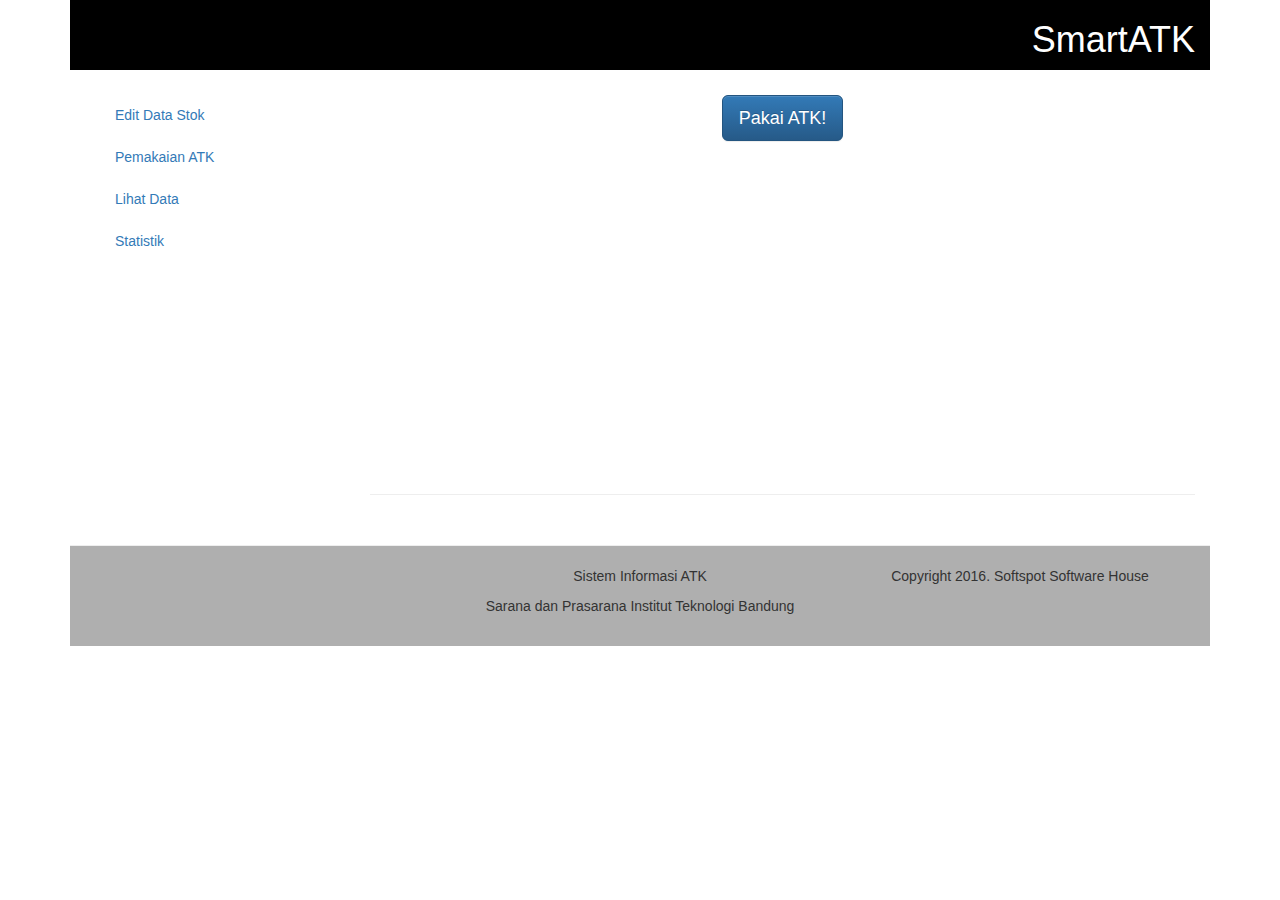
==== index.html @ ea4728b8 "Fixed some text errors" ====
<!DOCTYPE html>
<!--
To change this license header, choose License Headers in Project Properties.
To change this template file, choose Tools | Templates
and open the template in the editor.
-->
<html>
    <head>
        <meta charset="UTF-8">
        <meta name="viewport" content="width=device-width, initial-scale=1.0">
        <title>SmartATK</title>
        <!-- Bootstrap -->
        <!-- If you are online, or will deploy this to server, uncomment this part
        <!-- Latest compiled and minified CSS
        <link rel="stylesheet" href="https://maxcdn.bootstrapcdn.com/bootstrap/3.3.6/css/bootstrap.min.css" integrity="sha384-1q8mTJOASx8j1Au+a5WDVnPi2lkFfwwEAa8hDDdjZlpLegxhjVME1fgjWPGmkzs7" crossorigin="anonymous">

        <!-- Optional theme
        <link rel="stylesheet" href="https://maxcdn.bootstrapcdn.com/bootstrap/3.3.6/css/bootstrap-theme.min.css" integrity="sha384-fLW2N01lMqjakBkx3l/M9EahuwpSfeNvV63J5ezn3uZzapT0u7EYsXMjQV+0En5r" crossorigin="anonymous">

        <!-- Latest compiled and minified JavaScript 
        <script src="https://maxcdn.bootstrapcdn.com/bootstrap/3.3.6/js/bootstrap.min.js" integrity="sha384-0mSbJDEHialfmuBBQP6A4Qrprq5OVfW37PRR3j5ELqxss1yVqOtnepnHVP9aJ7xS" crossorigin="anonymous"></script>


        -->
        <!-- If you are offline, uncomment this part -->
        <!-- CSS -->
        <link href="css/bootstrap.min.css" rel="stylesheet">
        <link href="css/bootstrap-theme.min.css" rel="stylesheet">
        <link href="css/font-awesome.min.css" rel="stylesheet">
        <link href="css/bootstrap-social.css" rel="stylesheet">
        <link href="css/mystyles.css" rel="stylesheet">
        <!-- jQuery -->
        <script src="js/jquery.min.js"></script>
        <!-- Include all compiled plugins (below), or include individual files as needed -->
        <script src="js/bootstrap.min.js"></script>

    </head>
    <body>
        <div class="main-screen">  
        <div class="container">
            <div class ="row row-header">
                <div class="col-xs-12 col-sm-4 col-sm-offset-8">
                    <h1 id="title">SmartATK</h1>
                </div>
            </div>

            <div class="row row-content">
                <div class="col-xs-12 col-sm-3">
                    <button type="button" class="navbar-toggle collapse" data-toggle="collapse" data-target="#navbar" aria-expanded="false" aria-controls="navbar">
                        <span class="sr-only">Toggle navigation</span>
                        <span class="icon-bar"></span>
                        <span class="icon-bar"></span>
                        <span class="icon-bar"></span>
                        <span class="icon-bar"></span>
                    </button>
                    <div class="navbar-collapse collapse" id="navbar">
                        <ul class="nav nav-pills nav-stacked na">
                            <li><a href="editstock.php">Edit Data Stok</a></li>
                            <li><a href="usage.php">Pemakaian ATK</a></li>
                            <li><a href="data.php">Lihat Data</a></li>
                            <li><a href="stats.php">Statistik</a></li>
                        </ul>
                    </div>
                </div>
                <div class="col-xs-12 col-sm-9">
                    <div class="row row-content">
                        <div class="col-xs-12" style="text-align:center;">
                            <a href="#"><button class="btn btn-primary btn-lg">Pakai ATK!</button></a>
                        </div>
                    </div>
                </div>
            </div>
            <div class="row row-footer">
                <div class ="col-xs-12 col-sm-4">
                    
                </div>
                <div class ="col-xs-12 col-sm-4">
                    <p>Sistem Informasi ATK </p>
                    <p>Sarana dan Prasarana Institut Teknologi Bandung</p>
                </div>            
                <div class ="col-xs-12 col-sm-4">
                    <p>Copyright 2016. Softspot Software House</p>
                </div>
            </div>
        </div>
    </body>
</html>
---- css/mystyles.css ----
.row-header {
	background-color: black;
	margin:0px auto 25px auto;
	padding:0px auto;
}

.row-content {
	margin:0px auto;
	padding: 0px 0px 50px 0px;
	border-bottom : 1px ridge;
	min-height:400px;
}

.row-footer {
	background-color :#AfAfAf;
	margin:0px;
	padding:20px 0px 20px 0px;
}

body{
	padding: 0px 0px 0px 0px;
	z-index: 0;
}

#title {
	text-align: right;
	color: #FFFFFF;
}

p {
	text-align: center;
}

h2 {
	padding-bottom : 50px;
	margin:0px;
}
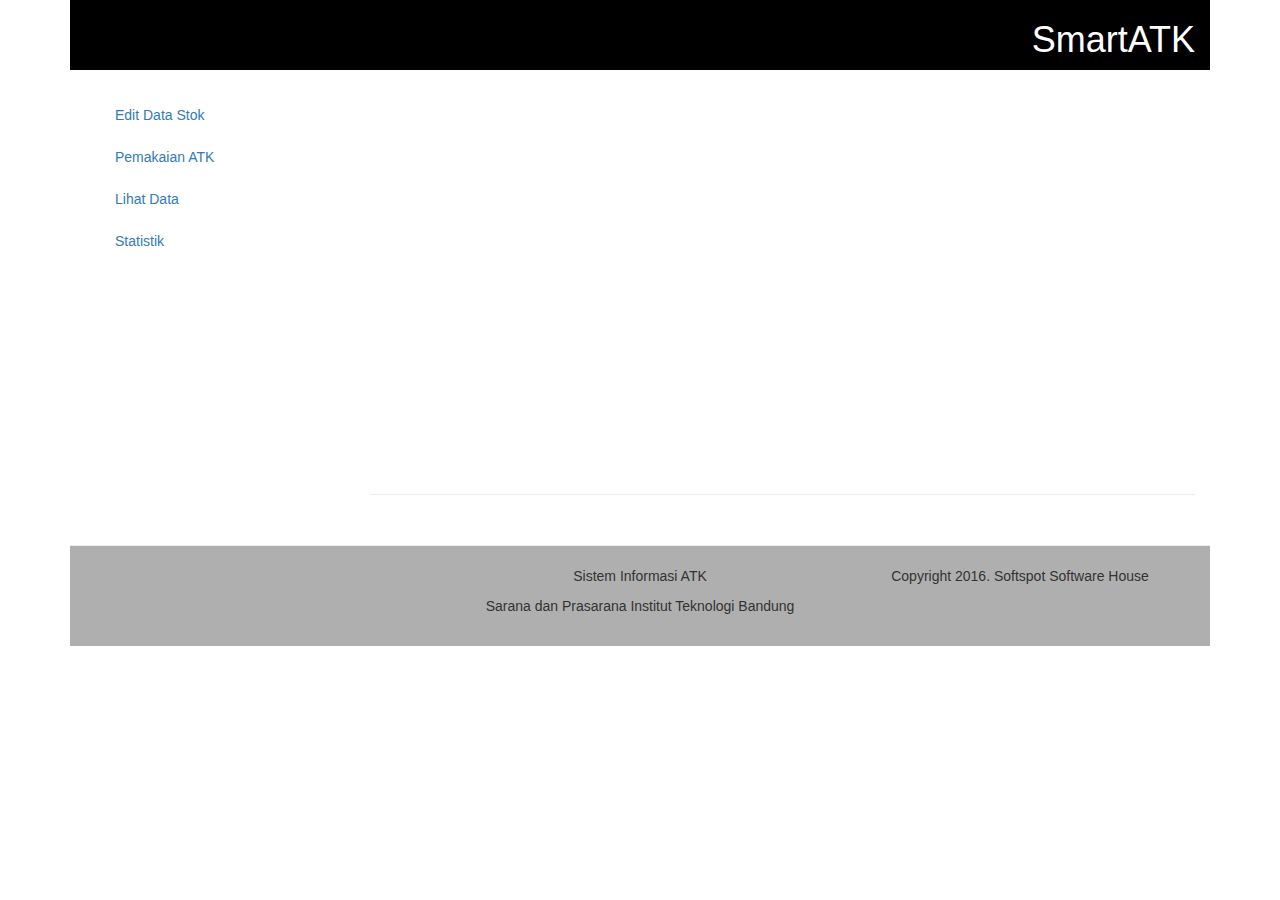
==== commit d52a80bd: "added unit for stock" ====
--- a/index.html
+++ b/index.html
@@ -65,7 +65,7 @@
                 <div class="col-xs-12 col-sm-9">
                     <div class="row row-content">
                         <div class="col-xs-12" style="text-align:center;">
-                            <a href="#"><button class="btn btn-primary btn-lg">Pakai ATK!</button></a>
+                        	
                         </div>
                     </div>
                 </div>
--- a/css/mystyles.css
+++ b/css/mystyles.css
@@ -34,4 +34,9 @@
 h2 {
 	padding-bottom : 50px;
 	margin:0px;
+}
+
+h3 {
+	padding-bottom : 10px;
+	text-align: center;
 }